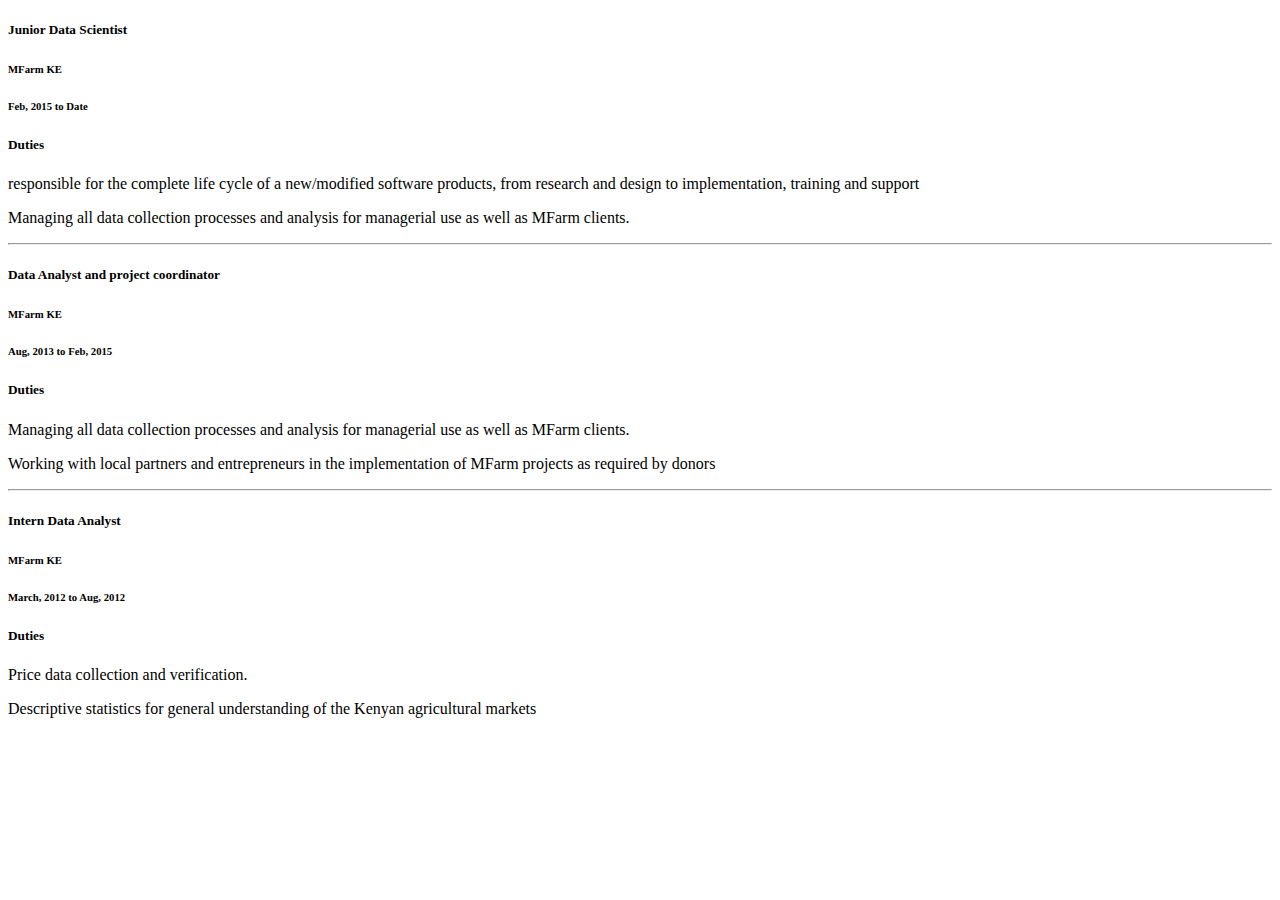
==== work.html @ fc5c1f3f "finished working on work section" ====
<!DOCTYPE html>
  <html>
    <head>
     <title>Justus.bio</title>
      <!--Import materialize.css-->
      <link type="text/css" rel="stylesheet" href="materialize.min.css"  media="screen,projection"/>
      <link type="text/css" rel="stylesheet" href="justus.css"  media="screen,projection"/>

      <!--Let browser know website is optimized for mobile-->
      <meta name="viewport" content="width=device-width, initial-scale=1.0"/>

       <link href="https://fonts.googleapis.com/icon?family=Material+Icons" rel="stylesheet">
    </head>

    <body>
       <div class="container">
         <!-- each row is job profile -->
         <div class="row">
            <div class="col s4 m6 l6">
              <h5> Junior Data Scientist <h5>
              <h6>MFarm KE</h6>
              <h6> Feb, 2015 to Date </h6>

             </div>
             <div class="col s8 m6 l6">
               <h5> Duties</h5>
                <p>
                  responsible for the complete life cycle of a new/modified software
                  products, from research and design to implementation, training and support
                </p>
                <p>
                  Managing all data collection processes and analysis
                  for managerial use as well as MFarm clients.
                </p>
            </div>
        </div>

        <hr>

        <div class="row">
           <div class="col s4 m6 l6">
             <h5> Data Analyst and project coordinator <h5>
             <h6>MFarm KE</h6>
             <h6> Aug, 2013 to Feb, 2015 </h6>

            </div>
            <div class="col s8 m6 l6">
              <h5> Duties</h5>

               <p>
                 Managing all data collection processes and analysis
                 for managerial use as well as MFarm clients.
               </p>
               <p>
                  Working with local partners and entrepreneurs in the implementation
                  of MFarm projects as required by donors
               </p>
           </div>
       </div>

       <hr>

       <div class="row">
          <div class="col s4 m6 l6">
            <h5>Intern Data Analyst <h5>
            <h6>MFarm KE</h6>
            <h6> March, 2012 to Aug, 2012 </h6>

           </div>
           <div class="col s8 m6 l6">
             <h5> Duties</h5>

              <p>
                Price data collection and verification.
              </p>
              <p>
                 Descriptive statistics for general understanding of the Kenyan agricultural markets
              </p>
          </div>
      </div>

   </div>


      <!--Import jQuery before materialize.js-->
        <script type="text/javascript" src="https://code.jquery.com/jquery-2.1.1.min.js"></script>
        <script type="text/javascript" src="materialize.min.js"></script>
        <script type="text/javascript" src="justus.js"></script>
        <script src="typed.js" type="text/javascript"></script>
    </body>
  </html>
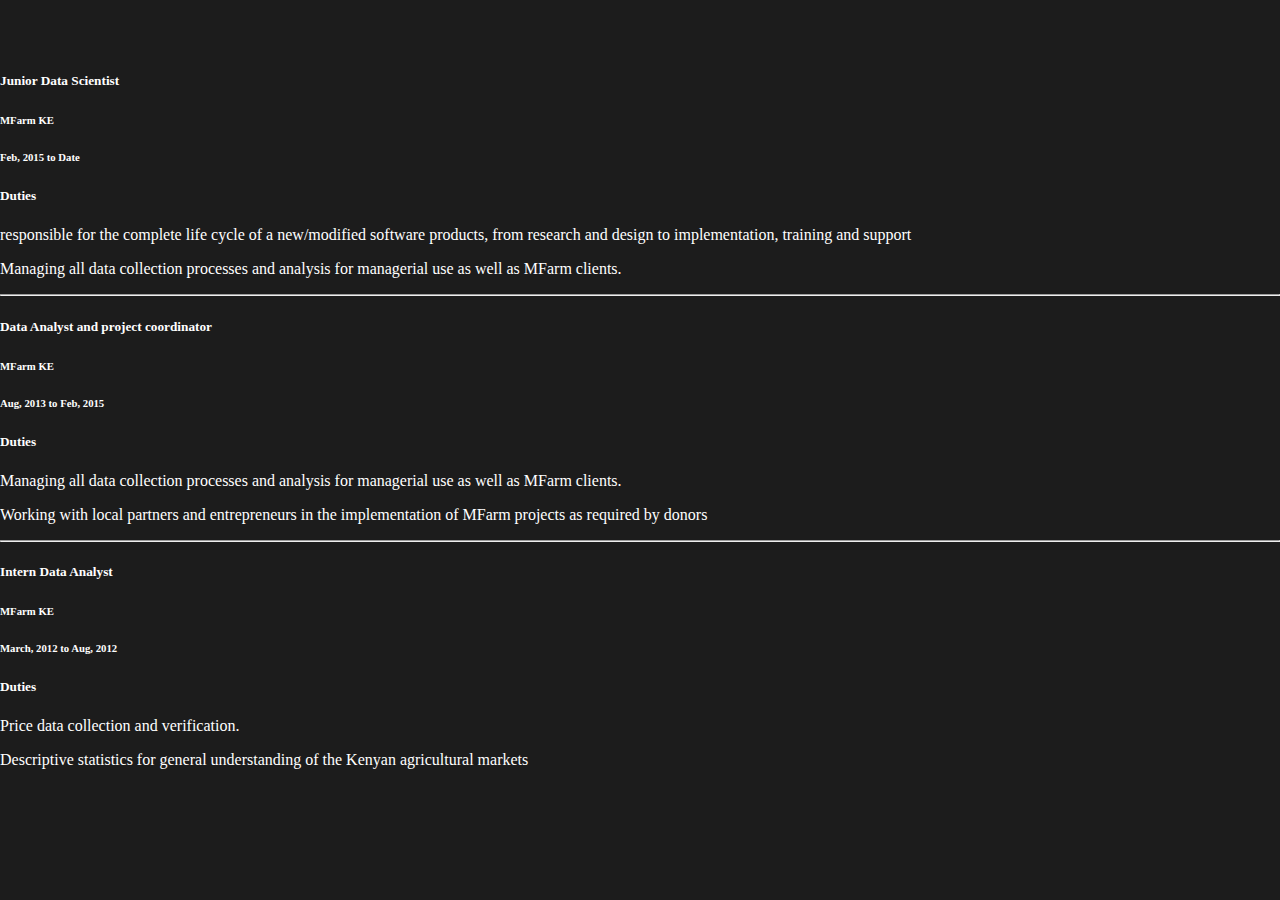
==== commit 16b72a4f: "a few tweaks on main and work page" ====
--- a/work.html
+++ b/work.html
@@ -16,13 +16,13 @@
        <div class="container">
          <!-- each row is job profile -->
          <div class="row">
-            <div class="col s4 m6 l6">
+            <div class="col s4 m4 l4">
               <h5> Junior Data Scientist <h5>
               <h6>MFarm KE</h6>
               <h6> Feb, 2015 to Date </h6>
 
              </div>
-             <div class="col s8 m6 l6">
+             <div class="col s8 m8 l8">
                <h5> Duties</h5>
                 <p>
                   responsible for the complete life cycle of a new/modified software
@@ -38,13 +38,13 @@
         <hr>
 
         <div class="row">
-           <div class="col s4 m6 l6">
+           <div class="col s4 m4 l4">
              <h5> Data Analyst and project coordinator <h5>
              <h6>MFarm KE</h6>
              <h6> Aug, 2013 to Feb, 2015 </h6>
 
             </div>
-            <div class="col s8 m6 l6">
+            <div class="col s8 m8 l8">
               <h5> Duties</h5>
 
                <p>
@@ -61,13 +61,13 @@
        <hr>
 
        <div class="row">
-          <div class="col s4 m6 l6">
+          <div class="col s4 m4 l4">
             <h5>Intern Data Analyst <h5>
             <h6>MFarm KE</h6>
             <h6> March, 2012 to Aug, 2012 </h6>
 
            </div>
-           <div class="col s8 m6 l6">
+           <div class="col s8 m8 l8">
              <h5> Duties</h5>
 
               <p>
--- a/justus.css
+++ b/justus.css
@@ -0,0 +1,141 @@
+body{
+    /*background-image: url("image2.jpg");*/
+	background-color: #1C1C1C;
+	background-position: fixed;
+	background-size: cover;
+	margin: 0px;
+	padding: 0px;
+	color: white;
+	padding-top: 4%;
+
+}
+
+.summary-area{
+	text-align: center;
+}
+
+iframe{
+	background-color: transparent;
+}
+
+nav, nav ul a{
+	background-color: transparent;
+  /*color: white;*/
+}
+
+canvas#buyers{
+	width: 100%;
+	height: 280px;
+}
+
+div#one{
+	height: 250px;
+}
+
+.mybox{
+	min-height: 400px;
+	max-width: 1000px;
+}
+
+.logo{
+	height: 70px;
+}
+
+.logo h3{
+
+	text-align: center;
+}
+
+#typed{
+
+	font-size: 40px;
+}
+
+#typed1{
+
+	font-size: 40px;
+}
+
+#typed2{
+
+	font-size: 40px;
+}
+
+.grid-example{
+    background-color: red;
+}
+
+.coverimages{
+    height: 100%;
+    width: 100%;
+
+}
+
+
+.section-title{
+  text-align: center;
+  width: 100%;
+  position: relative;
+  display: block;
+  margin: 0;
+}
+
+.section-title span{
+  background: #1C1C1C;
+  border: 2px solid #5cb85c;
+  color: #5cb85c;
+  display: inline-block;
+  font-size: 22px;
+  padding: 2px 20px;
+  position: relative;
+  text-align: center;
+  text-transform: uppercase;
+  -webkit-transition: all .2s;
+  transition: all .2s;
+  z-index: 10;
+}
+
+.section-title:after {
+  content: ' ';
+  position: absolute;
+  left: 0;
+  top: 50%;
+  width: 100%;
+  height: 1px;
+  background: #5cb85c;
+}
+
+/*.typed-cursor{
+            opacity: 1;
+            font-weight: 100;
+            -webkit-animation: blink 0.7s infinite;
+            -moz-animation: blink 0.7s infinite;
+            -ms-animation: blink 0.7s infinite;
+            -o-animation: blink 0.7s infinite;
+            animation: blink 0.7s infinite;
+        }
+        @-keyframes blink{
+            0% { opacity:1; }
+            50% { opacity:0; }
+            100% { opacity:1; }
+        }
+        @-webkit-keyframes blink{
+            0% { opacity:1; }
+            50% { opacity:0; }
+            100% { opacity:1; }
+        }
+        @-moz-keyframes blink{
+            0% { opacity:1; }
+            50% { opacity:0; }
+            100% { opacity:1; }
+        }
+        @-ms-keyframes blink{
+            0% { opacity:1; }
+            50% { opacity:0; }
+            100% { opacity:1; }
+        }
+        @-o-keyframes blink{
+            0% { opacity:1; }
+            50% { opacity:0; }
+            100% { opacity:1; }
+        }*/
